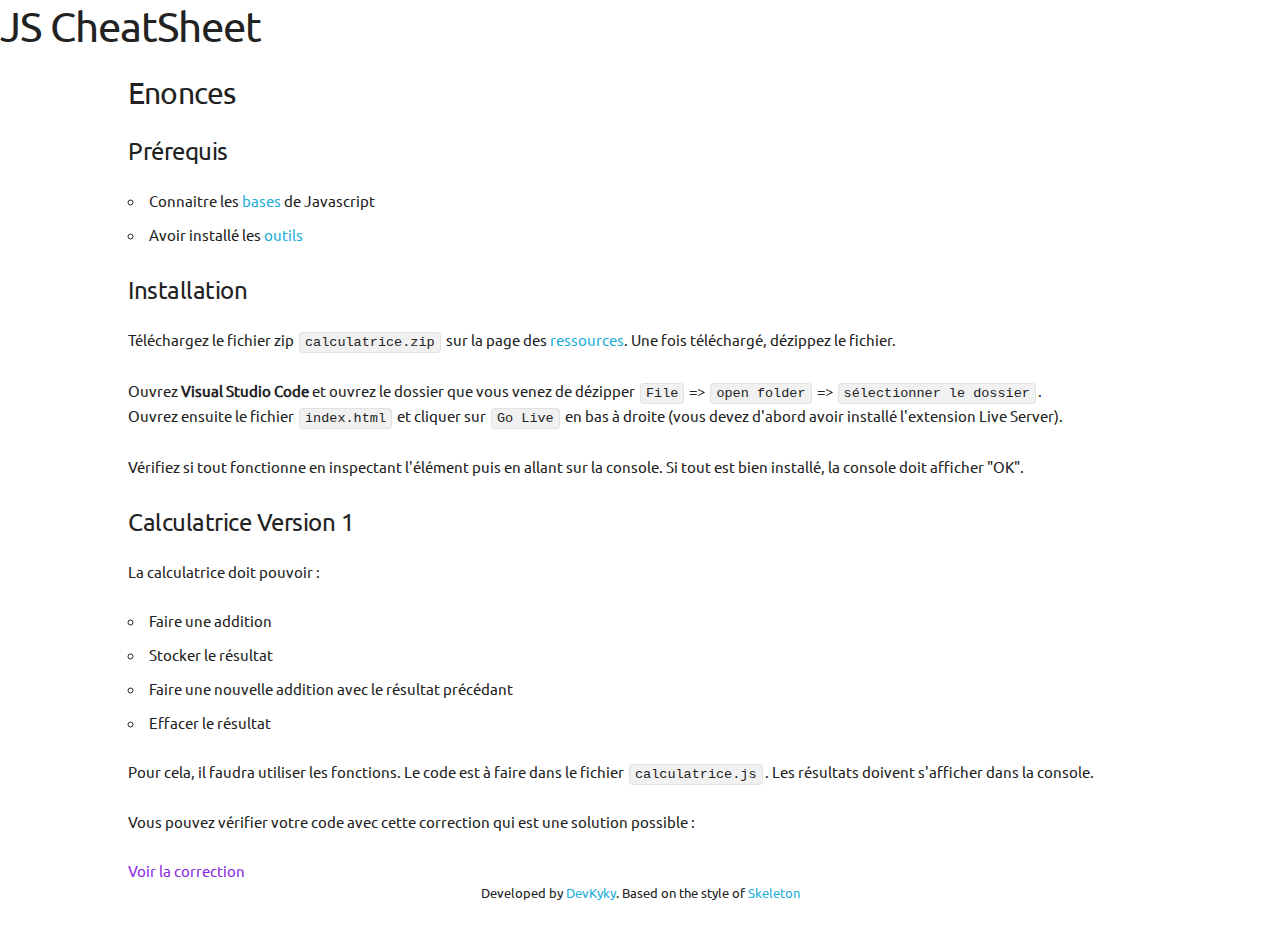
==== calculatrice.html @ 40d7faf3 "Basic HTML Page v14" ====
<!DOCTYPE html>
<html lang="en">

<head>
    <meta charset="UTF-8" />
    <meta http-equiv="X-UA-Compatible" content="IE=edge" />
    <meta name="viewport" content="width=device-width, initial-scale=1.0" />

    <title>JavaScript Cheat Sheet</title>

    <!-- Skeleton CSS -->
    <link rel="stylesheet" href="/assets/css/normalize.css" />
    <link rel="stylesheet" href="/assets/css/skeleton.css" />

    <!-- Custom CSS -->
    <link rel="stylesheet" href="/assets/css/jscs.css" />
</head>

<body>
    <header>
        <h2>JS CheatSheet</h2>
    </header>

    <div class="container">
        <main>

            <article>

                <h4>Enonces</h4>

                <section>

                    <h5>Prérequis</h5>
                    <ul>
                        <li>Connaitre les <a href="/index.html" target="_blank">bases</a> de Javascript</li>
                        <li>Avoir installé les <a href="/outils.html" target="_blank">outils</a></li>
                    </ul>

                </section>

                <section>

                    <h5>Installation</h5>
                    <p>Téléchargez le fichier zip <code>calculatrice.zip</code> sur la page des <a href="/outils.html">ressources</a>. Une fois téléchargé, dézippez le fichier.</p>
                    <p>Ouvrez <b>Visual Studio Code</b> et ouvrez le dossier que vous venez de dézipper <code>File</code> => <code>open folder</code> => <code>sélectionner le dossier</code>.<br>
                    Ouvrez ensuite le fichier <code>index.html</code> et cliquer sur <code>Go Live</code> en bas à droite (vous devez d'abord avoir installé l'extension Live Server).</p>
                    <p>Vérifiez si tout fonctionne en inspectant l'élément puis en allant sur la console. Si tout est bien installé, la console doit afficher "OK".</p>

                </section>

                <section>

                    <h5>Calculatrice Version 1</h5>

                    <p>La calculatrice doit pouvoir :</p>
                    <ul>
                        <li>Faire une addition</li>
                        <li>Stocker le résultat</li>
                        <li>Faire une nouvelle addition avec le résultat précédant</li>
                        <li>Effacer le résultat</li>
                    </ul>

                    <p>Pour cela, il faudra utiliser les fonctions. Le code est à faire dans le fichier <code>calculatrice.js</code>. Les résultats doivent s'afficher dans la console.</p>

                    <p>Vous pouvez vérifier votre code avec cette correction qui est une solution possible :</p>

                    <details>
                        
                        <summary>
                            <span style="color:blueviolet;">Voir la correction</span>
                        </summary>
            
                        <p>Les résultats s'affichent dans la console. Ouvrez la console du navigateur pour la voir.</p>
                          <pre><code id="calculatriceV1">
                          </code></pre>

                    </details>

                </section>

            </article>



        </main>
    </div>

    <footer>
        <p>
            Developed by <a href="https://github.com/DevKyky">DevKyky</a>. Based on
            the style of <a href="http://getskeleton.com/">Skeleton</a>
        </p>
    </footer>

    <!-- SCRIPTS -->
    <script src="/assets/js/projets/calculatrice/calculatriceV1.js"></script>

</body>

</html>
---- assets/css/skeleton.css ----
/*
* Skeleton V2.0.4
* Copyright 2014, Dave Gamache
* www.getskeleton.com
* Free to use under the MIT license.
* http://www.opensource.org/licenses/mit-license.php
* 12/29/2014
*/

/* Table of contents
––––––––––––––––––––––––––––––––––––––––––––––––––
- Grid
- Base Styles
- Typography
- Links
- Buttons
- Forms
- Lists
- Code
- Tables
- Spacing
- Utilities
- Clearing
- Media Queries
*/

/* Grid
–––––––––––––––––––––––––––––––––––––––––––––––––– */
.container {
  position: relative;
  width: 100%;
  max-width: 1200px;
  margin: 0 auto;
  padding: 0 20px;
  box-sizing: border-box;
}
.column,
.columns {
  width: 100%;
  float: left;
  box-sizing: border-box;
}

/* For devices larger than 400px */
@media (min-width: 400px) {
  .container {
    width: 85%;
    padding: 0;
  }
}

/* For devices larger than 550px */
@media (min-width: 550px) {
  .container {
    width: 80%;
  }
  .column,
  .columns {
    margin-left: 4%;
  }
  .column:first-child,
  .columns:first-child {
    margin-left: 0;
  }

  .one.column,
  .one.columns {
    width: 4.66666666667%;
  }
  .two.columns {
    width: 13.3333333333%;
  }
  .three.columns {
    width: 22%;
  }
  .four.columns {
    width: 30.6666666667%;
  }
  .five.columns {
    width: 39.3333333333%;
  }
  .six.columns {
    width: 48%;
  }
  .seven.columns {
    width: 56.6666666667%;
  }
  .eight.columns {
    width: 65.3333333333%;
  }
  .nine.columns {
    width: 74%;
  }
  .ten.columns {
    width: 82.6666666667%;
  }
  .eleven.columns {
    width: 91.3333333333%;
  }
  .twelve.columns {
    width: 100%;
    margin-left: 0;
  }

  .one-third.column {
    width: 30.6666666667%;
  }
  .two-thirds.column {
    width: 65.3333333333%;
  }

  .one-half.column {
    width: 48%;
  }

  /* Offsets */
  .offset-by-one.column,
  .offset-by-one.columns {
    margin-left: 8.66666666667%;
  }
  .offset-by-two.column,
  .offset-by-two.columns {
    margin-left: 17.3333333333%;
  }
  .offset-by-three.column,
  .offset-by-three.columns {
    margin-left: 26%;
  }
  .offset-by-four.column,
  .offset-by-four.columns {
    margin-left: 34.6666666667%;
  }
  .offset-by-five.column,
  .offset-by-five.columns {
    margin-left: 43.3333333333%;
  }
  .offset-by-six.column,
  .offset-by-six.columns {
    margin-left: 52%;
  }
  .offset-by-seven.column,
  .offset-by-seven.columns {
    margin-left: 60.6666666667%;
  }
  .offset-by-eight.column,
  .offset-by-eight.columns {
    margin-left: 69.3333333333%;
  }
  .offset-by-nine.column,
  .offset-by-nine.columns {
    margin-left: 78%;
  }
  .offset-by-ten.column,
  .offset-by-ten.columns {
    margin-left: 86.6666666667%;
  }
  .offset-by-eleven.column,
  .offset-by-eleven.columns {
    margin-left: 95.3333333333%;
  }

  .offset-by-one-third.column,
  .offset-by-one-third.columns {
    margin-left: 34.6666666667%;
  }
  .offset-by-two-thirds.column,
  .offset-by-two-thirds.columns {
    margin-left: 69.3333333333%;
  }

  .offset-by-one-half.column,
  .offset-by-one-half.columns {
    margin-left: 52%;
  }
}

/* Base Styles
–––––––––––––––––––––––––––––––––––––––––––––––––– */
/* NOTE
html is set to 62.5% so that all the REM measurements throughout Skeleton
are based on 10px sizing. So basically 1.5rem = 15px :) */
html {
  font-size: 62.5%;
}
body {
  font-size: 1.5em; /* currently ems cause chrome bug misinterpreting rems on body element */
  line-height: 1.6;
  font-weight: 400;
  font-family: "Raleway", "HelveticaNeue", "Helvetica Neue", Helvetica, Arial,
    sans-serif;
  color: #222;
}

/* Typography
–––––––––––––––––––––––––––––––––––––––––––––––––– */
h1,
h2,
h3,
h4,
h5,
h6 {
  margin-top: 0;
  margin-bottom: 2rem;
  font-weight: 300;
}
h1 {
  font-size: 4rem;
  line-height: 1.2;
  letter-spacing: -0.1rem;
}
h2 {
  font-size: 3.6rem;
  line-height: 1.25;
  letter-spacing: -0.1rem;
}
h3 {
  font-size: 3rem;
  line-height: 1.3;
  letter-spacing: -0.1rem;
}
h4 {
  font-size: 2.4rem;
  line-height: 1.35;
  letter-spacing: -0.08rem;
}
h5 {
  font-size: 1.8rem;
  line-height: 1.5;
  letter-spacing: -0.05rem;
}
h6 {
  font-size: 1.5rem;
  line-height: 1.6;
  letter-spacing: 0;
}

/* Larger than phablet */
@media (min-width: 550px) {
  h1 {
    font-size: 5rem;
  }
  h2 {
    font-size: 4.2rem;
  }
  h3 {
    font-size: 3.6rem;
  }
  h4 {
    font-size: 3rem;
  }
  h5 {
    font-size: 2.4rem;
  }
  h6 {
    font-size: 1.5rem;
  }
}

p {
  margin-top: 0;
}

/* Links
–––––––––––––––––––––––––––––––––––––––––––––––––– */
a {
  color: #1eaedb;
}
a:hover {
  color: #0fa0ce;
}

/* Buttons
–––––––––––––––––––––––––––––––––––––––––––––––––– */
.button,
button,
input[type="submit"],
input[type="reset"],
input[type="button"] {
  display: inline-block;
  height: 38px;
  padding: 0 30px;
  color: #555;
  text-align: center;
  font-size: 11px;
  font-weight: 600;
  line-height: 38px;
  letter-spacing: 0.1rem;
  text-transform: uppercase;
  text-decoration: none;
  white-space: nowrap;
  background-color: transparent;
  border-radius: 4px;
  border: 1px solid #bbb;
  cursor: pointer;
  box-sizing: border-box;
}
.button:hover,
button:hover,
input[type="submit"]:hover,
input[type="reset"]:hover,
input[type="button"]:hover,
.button:focus,
button:focus,
input[type="submit"]:focus,
input[type="reset"]:focus,
input[type="button"]:focus {
  color: #333;
  border-color: #888;
  outline: 0;
}
.button.button-primary,
button.button-primary,
input[type="submit"].button-primary,
input[type="reset"].button-primary,
input[type="button"].button-primary {
  color: #fff;
  background-color: #33c3f0;
  border-color: #33c3f0;
}
.button.button-primary:hover,
button.button-primary:hover,
input[type="submit"].button-primary:hover,
input[type="reset"].button-primary:hover,
input[type="button"].button-primary:hover,
.button.button-primary:focus,
button.button-primary:focus,
input[type="submit"].button-primary:focus,
input[type="reset"].button-primary:focus,
input[type="button"].button-primary:focus {
  color: #fff;
  background-color: #1eaedb;
  border-color: #1eaedb;
}

/* Forms
–––––––––––––––––––––––––––––––––––––––––––––––––– */
input[type="email"],
input[type="number"],
input[type="search"],
input[type="text"],
input[type="tel"],
input[type="url"],
input[type="password"],
textarea,
select {
  height: 38px;
  padding: 6px 10px; /* The 6px vertically centers text on FF, ignored by Webkit */
  background-color: #fff;
  border: 1px solid #d1d1d1;
  border-radius: 4px;
  box-shadow: none;
  box-sizing: border-box;
}
/* Removes awkward default styles on some inputs for iOS */
input[type="email"],
input[type="number"],
input[type="search"],
input[type="text"],
input[type="tel"],
input[type="url"],
input[type="password"],
textarea {
  -webkit-appearance: none;
  -moz-appearance: none;
  appearance: none;
}
textarea {
  min-height: 65px;
  padding-top: 6px;
  padding-bottom: 6px;
}
input[type="email"]:focus,
input[type="number"]:focus,
input[type="search"]:focus,
input[type="text"]:focus,
input[type="tel"]:focus,
input[type="url"]:focus,
input[type="password"]:focus,
textarea:focus,
select:focus {
  border: 1px solid #33c3f0;
  outline: 0;
}
label,
legend {
  display: block;
  margin-bottom: 0.5rem;
  font-weight: 600;
}
fieldset {
  padding: 0;
  border-width: 0;
}
input[type="checkbox"],
input[type="radio"] {
  display: inline;
}
label > .label-body {
  display: inline-block;
  margin-left: 0.5rem;
  font-weight: normal;
}

/* Lists
–––––––––––––––––––––––––––––––––––––––––––––––––– */
ul {
  list-style: circle inside;
}
ol {
  list-style: decimal inside;
}
ol,
ul {
  padding-left: 0;
  margin-top: 0;
}
ul ul,
ul ol,
ol ol,
ol ul {
  margin: 1.5rem 0 1.5rem 3rem;
  font-size: 90%;
}
li {
  margin-bottom: 1rem;
}

/* Code
–––––––––––––––––––––––––––––––––––––––––––––––––– */
code {
  padding: 0.2rem 0.5rem;
  margin: 0 0.2rem;
  font-size: 90%;
  white-space: nowrap;
  background: #f1f1f1;
  border: 1px solid #e1e1e1;
  border-radius: 4px;
}
pre > code {
  display: block;
  padding: 1rem 1.5rem;
  white-space: pre;
}

/* Tables
–––––––––––––––––––––––––––––––––––––––––––––––––– */
th,
td {
  padding: 12px 15px;
  text-align: left;
  border-bottom: 1px solid #e1e1e1;
}
th:first-child,
td:first-child {
  padding-left: 0;
}
th:last-child,
td:last-child {
  padding-right: 0;
}

/* Spacing
–––––––––––––––––––––––––––––––––––––––––––––––––– */
button,
.button {
  margin-bottom: 1rem;
}
input,
textarea,
select,
fieldset {
  margin-bottom: 1.5rem;
}
pre,
blockquote,
dl,
figure,
table,
p,
ul,
ol,
form {
  margin-bottom: 2.5rem;
}

/* Utilities
–––––––––––––––––––––––––––––––––––––––––––––––––– */
.u-full-width {
  width: 100%;
  box-sizing: border-box;
}
.u-max-full-width {
  max-width: 100%;
  box-sizing: border-box;
}
.u-pull-right {
  float: right;
}
.u-pull-left {
  float: left;
}

/* Misc
–––––––––––––––––––––––––––––––––––––––––––––––––– */
hr {
  margin-top: 3rem;
  margin-bottom: 3.5rem;
  border-width: 0;
  border-top: 1px solid #e1e1e1;
}

/* Clearing
–––––––––––––––––––––––––––––––––––––––––––––––––– */

/* Self Clearing Goodness */
.container:after,
.row:after,
.u-cf {
  content: "";
  display: table;
  clear: both;
}

/* Media Queries
–––––––––––––––––––––––––––––––––––––––––––––––––– */
/*
Note: The best way to structure the use of media queries is to create the queries
near the relevant code. For example, if you wanted to change the styles for buttons
on small devices, paste the mobile query code up in the buttons section and style it
there.
*/

/* Larger than mobile */
@media (min-width: 400px) {
}

/* Larger than phablet (also point when grid becomes active) */
@media (min-width: 550px) {
}

/* Larger than tablet */
@media (min-width: 750px) {
}

/* Larger than desktop */
@media (min-width: 1000px) {
}

/* Larger than Desktop HD */
@media (min-width: 1200px) {
}
---- assets/css/jscs.css ----
@font-face {
  font-family: "Ubuntu";
  src: url("../fonts/Ubuntu-R.woff") format("woff");
}

/* GENERAL */

body {
  font-family: "Ubuntu";
}

footer {
  margin-top: auto;
  font-size: 0.85em;
  text-align: center;
}

a:link {
  text-decoration: none;
}

/* TABLES */

table > thead {
  background-color: #f1f1f1;
}
td:first-child {
  padding-left: 1em;
}

/* TABLE OF CONTENS */

.contents {
  position: -webkit-sticky;
  position: sticky;
  top: 20px;
}
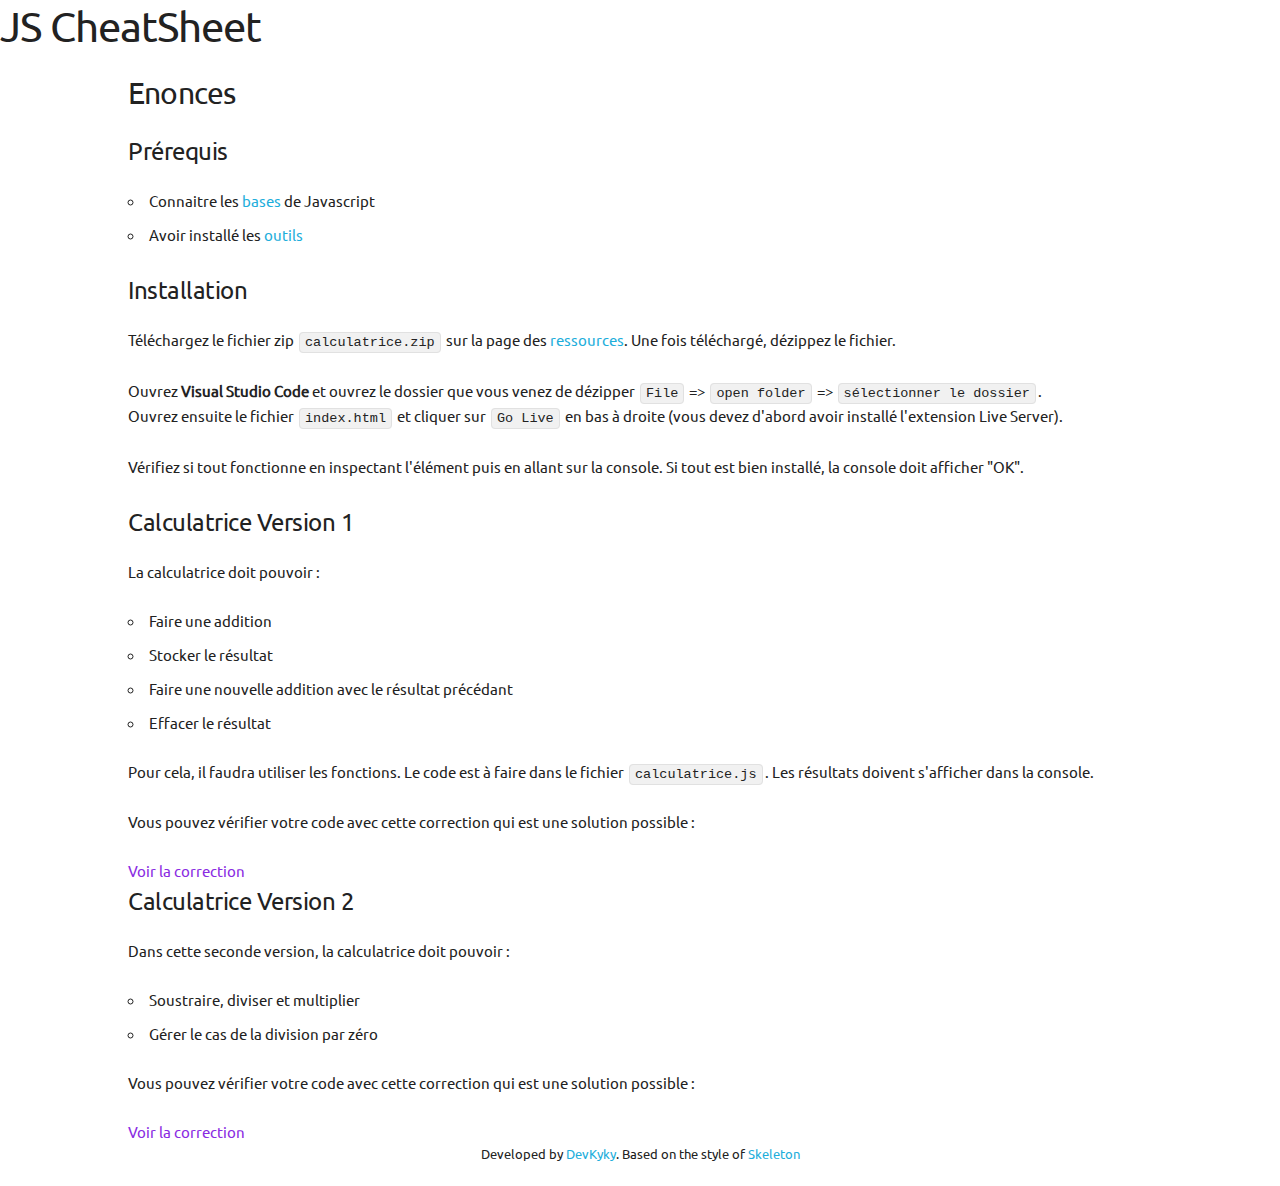
==== commit f38edb0d: "Basic HTML Page v15" ====
--- a/calculatrice.html
+++ b/calculatrice.html
@@ -69,9 +69,33 @@
                         <summary>
                             <span style="color:blueviolet;">Voir la correction</span>
                         </summary>
-            
-                        <p>Les résultats s'affichent dans la console. Ouvrez la console du navigateur pour la voir.</p>
+
                           <pre><code id="calculatriceV1">
+                          </code></pre>
+
+                    </details>
+
+                </section>
+
+                <section>
+
+                    <h5>Calculatrice Version 2</h5>
+
+                    <p>Dans cette seconde version, la calculatrice doit pouvoir :</p>
+                    <ul>
+                        <li>Soustraire, diviser et multiplier</li>
+                        <li>Gérer le cas de la division par zéro</li>
+                    </ul>
+
+                    <p>Vous pouvez vérifier votre code avec cette correction qui est une solution possible :</p>
+
+                    <details>
+                        
+                        <summary>
+                            <span style="color:blueviolet;">Voir la correction</span>
+                        </summary>
+                        
+                          <pre><code id="calculatriceV2">
                           </code></pre>
 
                     </details>
@@ -94,6 +118,7 @@
 
     <!-- SCRIPTS -->
     <script src="/assets/js/projets/calculatrice/calculatriceV1.js"></script>
+    <script src="/assets/js/projets/calculatrice/calculatriceV2.js"></script>
 
 </body>
 
